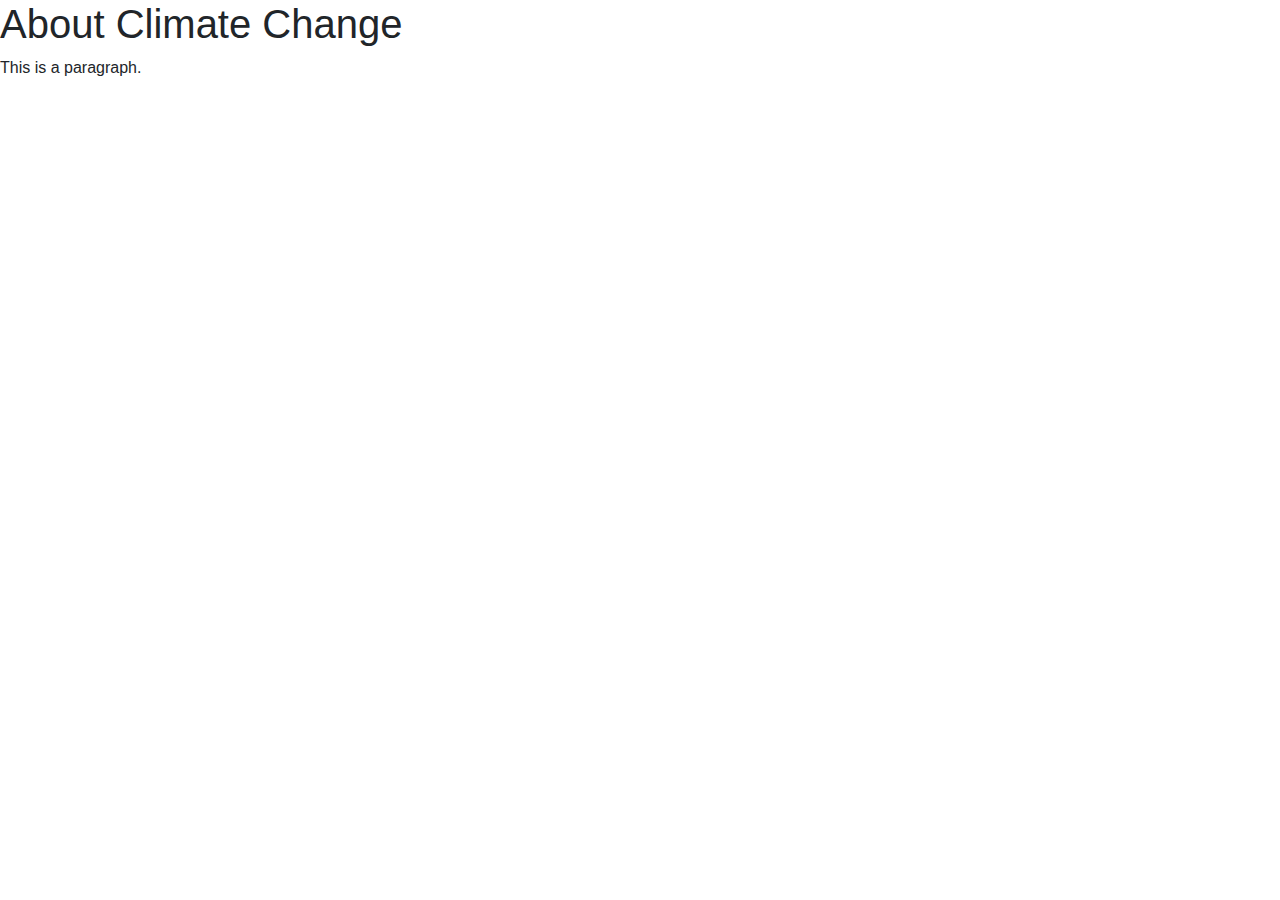
==== Formative 1.html @ e02b7ec5 "Added html and css files" ====
<!--Bootstrap Extension-->
<!doctype html>
<html lang="en">
  <head>
    <title>Climate Change</title>
    <!-- Required meta tags -->
    <meta charset="utf-8">
    <meta name="viewport" content="width=device-width, initial-scale=1, shrink-to-fit=no">

    <!-- Bootstrap CSS -->
    <link rel="stylesheet" href="https://stackpath.bootstrapcdn.com/bootstrap/4.3.1/css/bootstrap.min.css" integrity="sha384-ggOyR0iXCbMQv3Xipma34MD+dH/1fQ784/j6cY/iJTQUOhcWr7x9JvoRxT2MZw1T" crossorigin="anonymous">
    <link href= "C:\Users\User\Desktop\Durham University\Programming (Gold)\Formative Assessment 1\CSS\style.css" rel = "stylesheet" type = "text/css">
  </head>
  <body>
      
    <!-- Optional JavaScript -->
    <!-- jQuery first, then Popper.js, then Bootstrap JS -->
    <script src="https://code.jquery.com/jquery-3.3.1.slim.min.js" integrity="sha384-q8i/X+965DzO0rT7abK41JStQIAqVgRVzpbzo5smXKp4YfRvH+8abtTE1Pi6jizo" crossorigin="anonymous"></script>
    <script src="https://cdnjs.cloudflare.com/ajax/libs/popper.js/1.14.7/umd/popper.min.js" integrity="sha384-UO2eT0CpHqdSJQ6hJty5KVphtPhzWj9WO1clHTMGa3JDZwrnQq4sF86dIHNDz0W1" crossorigin="anonymous"></script>
    <script src="https://stackpath.bootstrapcdn.com/bootstrap/4.3.1/js/bootstrap.min.js" integrity="sha384-JjSmVgyd0p3pXB1rRibZUAYoIIy6OrQ6VrjIEaFf/nJGzIxFDsf4x0xIM+B07jRM" crossorigin="anonymous"></script>
  
    <h1>About Climate Change</h1>
    <p>This is a paragraph.</p>
  
  </body>
</html>
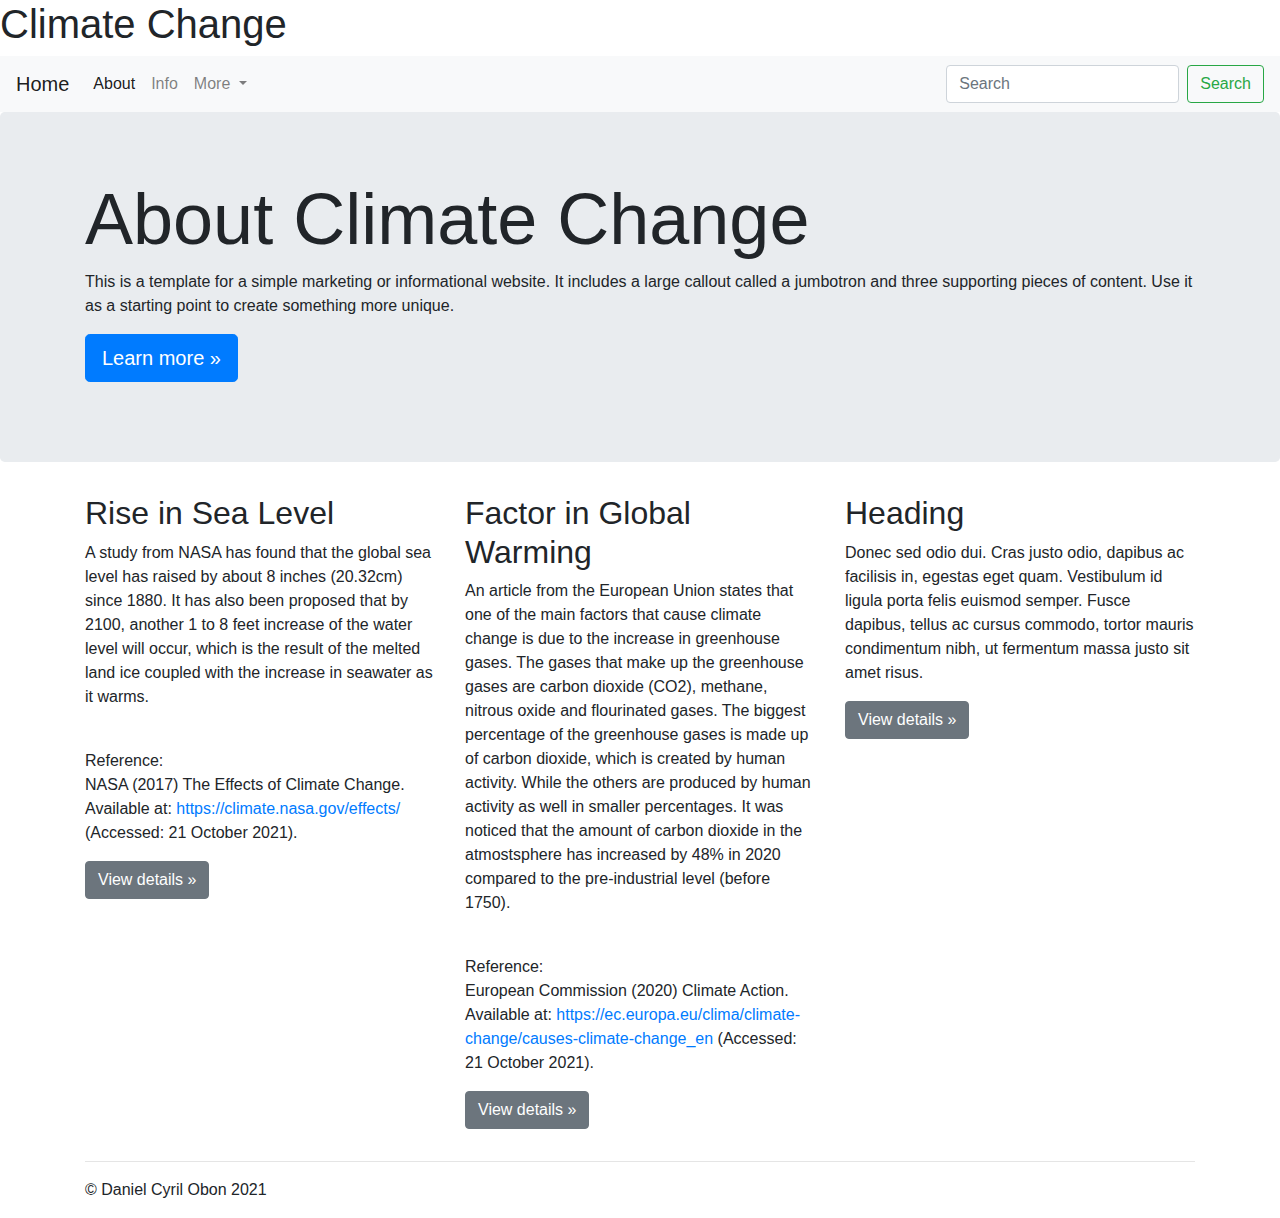
==== commit 33f49384: "Basic Update to Formative 1" ====
--- a/Formative 1.html
+++ b/Formative 1.html
@@ -9,7 +9,7 @@
 
     <!-- Bootstrap CSS -->
     <link rel="stylesheet" href="https://stackpath.bootstrapcdn.com/bootstrap/4.3.1/css/bootstrap.min.css" integrity="sha384-ggOyR0iXCbMQv3Xipma34MD+dH/1fQ784/j6cY/iJTQUOhcWr7x9JvoRxT2MZw1T" crossorigin="anonymous">
-    <link href= "C:\Users\User\Desktop\Durham University\Programming (Gold)\Formative Assessment 1\CSS\style.css" rel = "stylesheet" type = "text/css">
+    <link href= "C:\Users\User\Desktop\Durham University\Programming (Gold)\Formative Assessment 1\CSS\style test.css" rel = "stylesheet" type = "text/css">
   </head>
   <body>
       
@@ -18,9 +18,134 @@
     <script src="https://code.jquery.com/jquery-3.3.1.slim.min.js" integrity="sha384-q8i/X+965DzO0rT7abK41JStQIAqVgRVzpbzo5smXKp4YfRvH+8abtTE1Pi6jizo" crossorigin="anonymous"></script>
     <script src="https://cdnjs.cloudflare.com/ajax/libs/popper.js/1.14.7/umd/popper.min.js" integrity="sha384-UO2eT0CpHqdSJQ6hJty5KVphtPhzWj9WO1clHTMGa3JDZwrnQq4sF86dIHNDz0W1" crossorigin="anonymous"></script>
     <script src="https://stackpath.bootstrapcdn.com/bootstrap/4.3.1/js/bootstrap.min.js" integrity="sha384-JjSmVgyd0p3pXB1rRibZUAYoIIy6OrQ6VrjIEaFf/nJGzIxFDsf4x0xIM+B07jRM" crossorigin="anonymous"></script>
-  
-    <h1>About Climate Change</h1>
-    <p>This is a paragraph.</p>
-  
+
   </body>
-</html>+</html>
+
+<!--Title of Webpage displayed-->
+<h1>Climate Change</h1>
+
+<!--Code from https://getbootstrap.com/docs/4.0/components/navbar/ -->
+
+<nav class="navbar navbar-expand-lg navbar-light bg-light">
+  <a class="navbar-brand" href="#">Home</a>
+  <button class="navbar-toggler" type="button" data-toggle="collapse" data-target="#navbarSupportedContent" aria-controls="navbarSupportedContent" aria-expanded="false" aria-label="Toggle navigation">
+    <span class="navbar-toggler-icon"></span>
+  </button>
+
+  <div class="collapse navbar-collapse" id="navbarSupportedContent">
+    <ul class="navbar-nav mr-auto">
+      <li class="nav-item active">
+        <a class="nav-link" href="#">About <span class="sr-only">(current)</span></a>
+      </li>
+      <li class="nav-item">
+        <a class="nav-link" href="#">Info</a>
+      </li>
+      <li class="nav-item dropdown">
+        <a class="nav-link dropdown-toggle" href="#" id="navbarDropdown" role="button" data-toggle="dropdown" aria-haspopup="true" aria-expanded="false">
+          More
+        </a>
+        <div class="dropdown-menu" aria-labelledby="navbarDropdown">
+          <a class="dropdown-item" href="#">How can I help?</a>
+          <a class="dropdown-item" href="#">Placeholder</a>
+          <div class="dropdown-divider"></div>
+          <a class="dropdown-item" href="#">Related Associations</a>
+        </div>
+      </li>
+    </ul>
+    <form class="form-inline my-2 my-lg-0">
+      <input class="form-control mr-sm-2" type="search" placeholder="Search" aria-label="Search">
+      <button class="btn btn-outline-success my-2 my-sm-0" type="submit">Search</button>
+    </form>
+  </div>
+</nav>
+
+<!-- Code from view-source:https://getbootstrap.com/docs/4.0/examples/jumbotron/ -->
+
+<main role="main">
+
+<div class="jumbotron">
+    <div class="container">
+      <h2 class="display-3">About Climate Change</h2>
+      <p>This is a template for a simple marketing or informational website. It includes a large callout called a jumbotron and three supporting pieces of content. Use it as a starting point to create something more unique.</p>
+      <p><a class="btn btn-primary btn-lg" href="#" role="button">Learn more &raquo;</a></p>
+    </div>
+  </div>
+
+  <div class="container">
+    <!-- Example row of columns -->
+    <div class="row">
+
+      <div class="col-md-4">
+
+        <!--Title of first column-->
+        <h2>Rise in Sea Level</h2>
+
+        <!--Description of the first column-->
+        <p>A study from NASA has found that the global sea level has raised by about 8 inches (20.32cm) since 1880.
+          It has also been proposed that by 2100, another 1 to 8 feet increase of the water level will occur, which is the result of the melted land ice coupled with the increase in seawater as it warms.
+        </p>
+
+        <br>
+
+        <!--Citing reference used in first column-->
+        <p>Reference:
+
+          <br>
+
+          NASA (2017) The Effects of Climate Change. Available at: <a href="https://climate.nasa.gov/effects/">https://climate.nasa.gov/effects/</a> (Accessed: 21 October 2021).
+        </p>
+        
+        <!--Button of first column-->
+        <p><a class="btn btn-secondary" href="https://climate.nasa.gov/effects/" role="button">View details &raquo;</a></p>
+      </div>
+
+      <div class="col-md-4">
+
+        <!--Title of second column-->
+        <h2>Factor in Global Warming</h2>
+
+        <!--Description of the second column-->
+        <p>An article from the European Union states that one of the main factors that cause climate change is due to the increase in greenhouse gases.
+          The gases that make up the greenhouse gases are carbon dioxide (CO2), methane, nitrous oxide and flourinated gases.
+          The biggest percentage of the greenhouse gases is made up of carbon dioxide, which is created by human activity.
+          While the others are produced by human activity as well in smaller percentages.
+          It was noticed that the amount of carbon dioxide in the atmostsphere has increased by 48% in 2020 compared to the pre-industrial level (before 1750).
+        </p>
+
+        <br>
+
+        <!--Citing reference used in second column-->
+        <p>Reference:
+
+          <br>
+
+          European Commission (2020) Climate Action. Available at: <a href="https://ec.europa.eu/clima/climate-change/causes-climate-change_en">https://ec.europa.eu/clima/climate-change/causes-climate-change_en</a> (Accessed: 21 October 2021).
+        </p>
+        
+        <!--Button of second column-->
+        <p><a class="btn btn-secondary" href="https://ec.europa.eu/clima/climate-change/causes-climate-change_en" role="button">View details &raquo;</a></p>
+      </div>
+
+      <div class="col-md-4">
+
+        <!--Title of third column-->
+        <h2>Heading</h2>
+
+        <!--Description of the third column-->
+        <p>Donec sed odio dui. Cras justo odio, dapibus ac facilisis in, egestas eget quam. Vestibulum id ligula porta felis euismod semper. Fusce dapibus, tellus ac cursus commodo, tortor mauris condimentum nibh, ut fermentum massa justo sit amet risus.</p>
+ 
+        <!--Button of third column-->
+        <p><a class="btn btn-secondary" href="#" role="button">View details &raquo;</a></p>
+      </div>
+    </div>
+
+    <hr>
+
+  </div> <!-- /container -->
+
+</main>
+
+<footer class="container">
+  <p>&copy; Daniel Cyril Obon 2021</p>
+</footer>
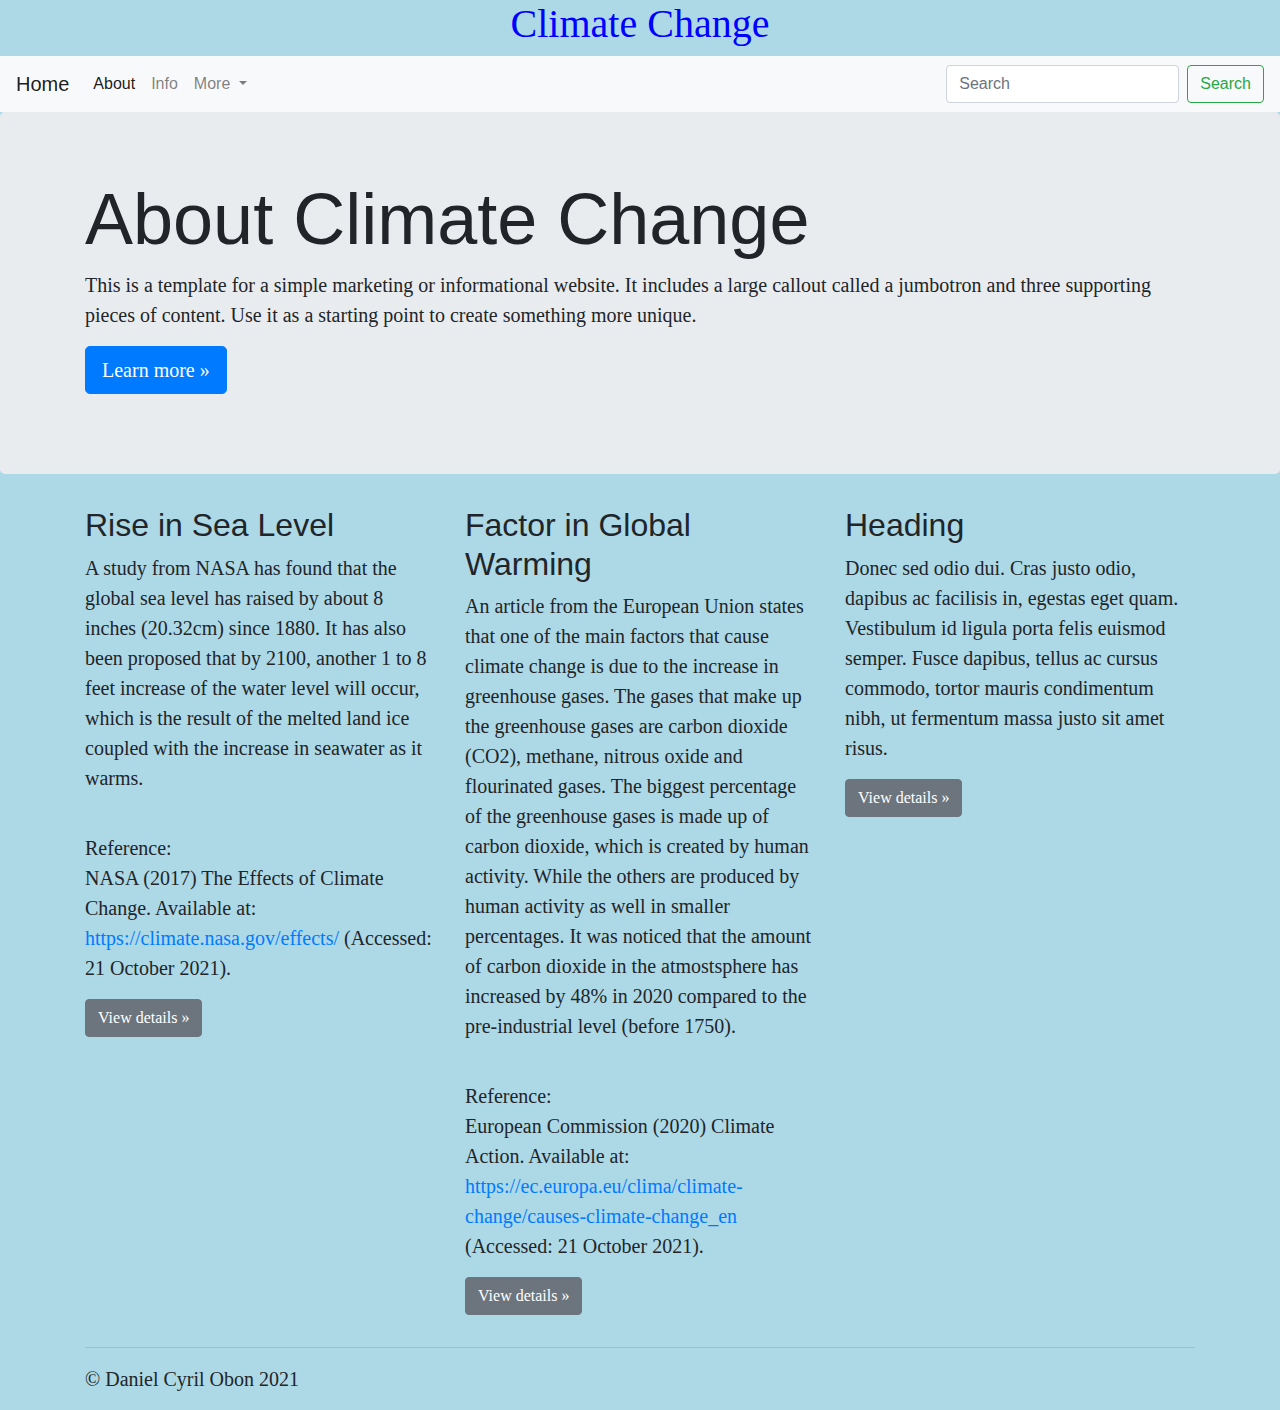
==== commit b8e240a3: "Update to Formative 1.html" ====
--- a/Formative 1.html
+++ b/Formative 1.html
@@ -9,7 +9,7 @@
 
     <!-- Bootstrap CSS -->
     <link rel="stylesheet" href="https://stackpath.bootstrapcdn.com/bootstrap/4.3.1/css/bootstrap.min.css" integrity="sha384-ggOyR0iXCbMQv3Xipma34MD+dH/1fQ784/j6cY/iJTQUOhcWr7x9JvoRxT2MZw1T" crossorigin="anonymous">
-    <link href= "C:\Users\User\Desktop\Durham University\Programming (Gold)\Formative Assessment 1\CSS\style test.css" rel = "stylesheet" type = "text/css">
+    <link href= "style.css" rel = "stylesheet" type = "text/css">
   </head>
   <body>
       
--- a/style.css
+++ b/style.css
@@ -0,0 +1,33 @@
+body {
+    background-color: lightblue;
+  }
+  
+  h1 {
+    color: blue;
+    text-align: center;
+    font-family: verdana;
+  }
+  
+  h2{}
+  p {
+    font-family: verdana;
+    font-size: 20px;
+  }
+
+  .bg-image {
+    /* The image used */
+    background-image: url("photographer.jpg");
+  
+    /* Add the blur effect */
+    filter: blur(8px);
+    -webkit-filter: blur(8px);
+  
+    /* Full height */
+    height: 100%;
+  
+    /* Center and scale the image nicely */
+    background-position: center;
+    background-repeat: no-repeat;
+    background-size: cover;
+  }
+  
